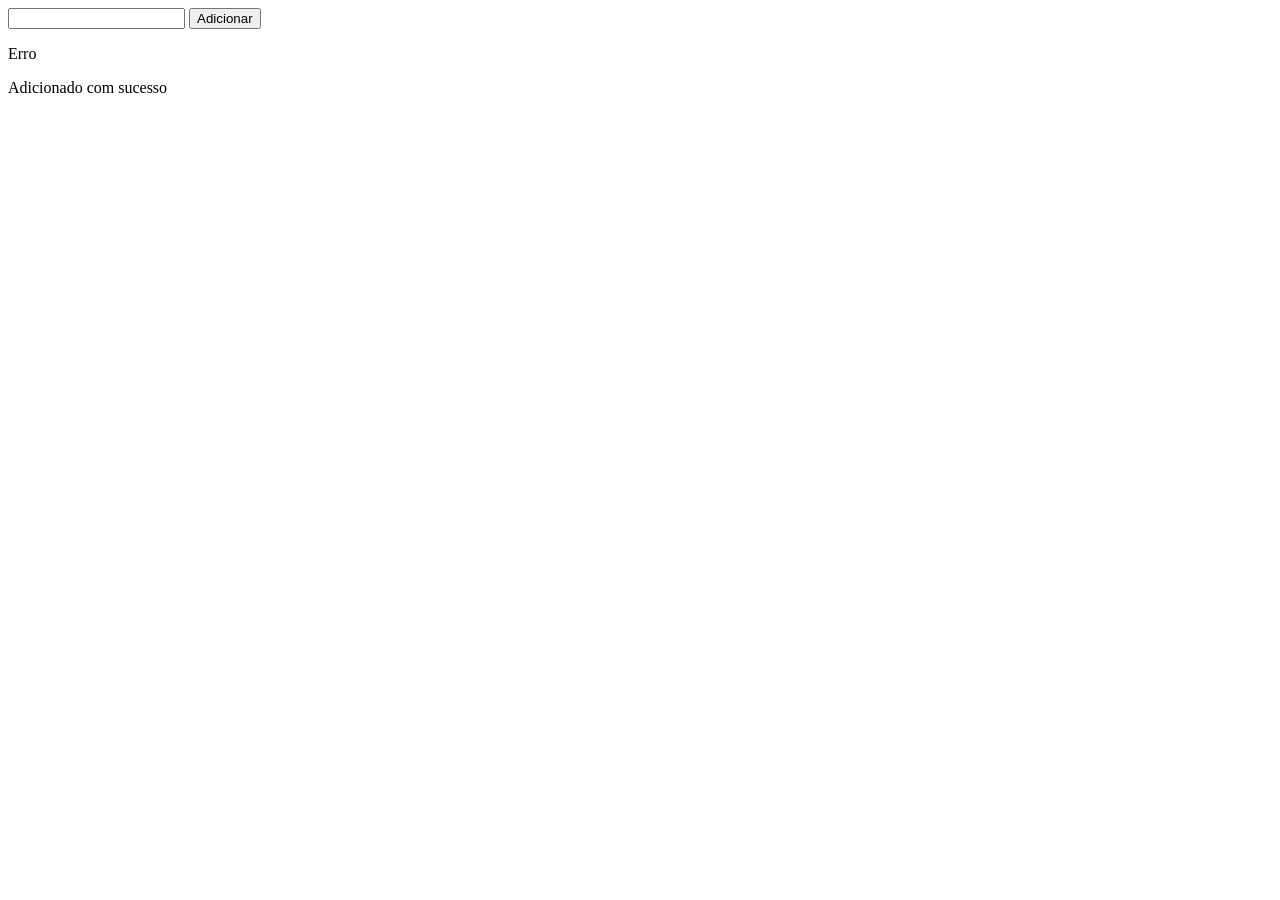
==== index.html @ 9ef15789 "feat: estrutura inicial HTML e validação de input JS" ====
<!DOCTYPE html>
<html lang="en">
<head>
    <meta charset="UTF-8">
    <meta name="viewport" content="width=device-width, initial-scale=1.0">
    <title>Document</title>

    <link rel="stylesheet" href="style.css">
</head>
<body>
    <input id="inserir">
    <button id="btn-adicionar">Adicionar</button>

    <section id="mensagens">
        <p id="mensagem-erro">Erro</p>
        <p id="mensagem-sucesso">Adicionado com sucesso</p>
    </section>

    <ul id="lista-de-tarefas"></ul>

    <script src="script.js"></script>
</body>
</html>
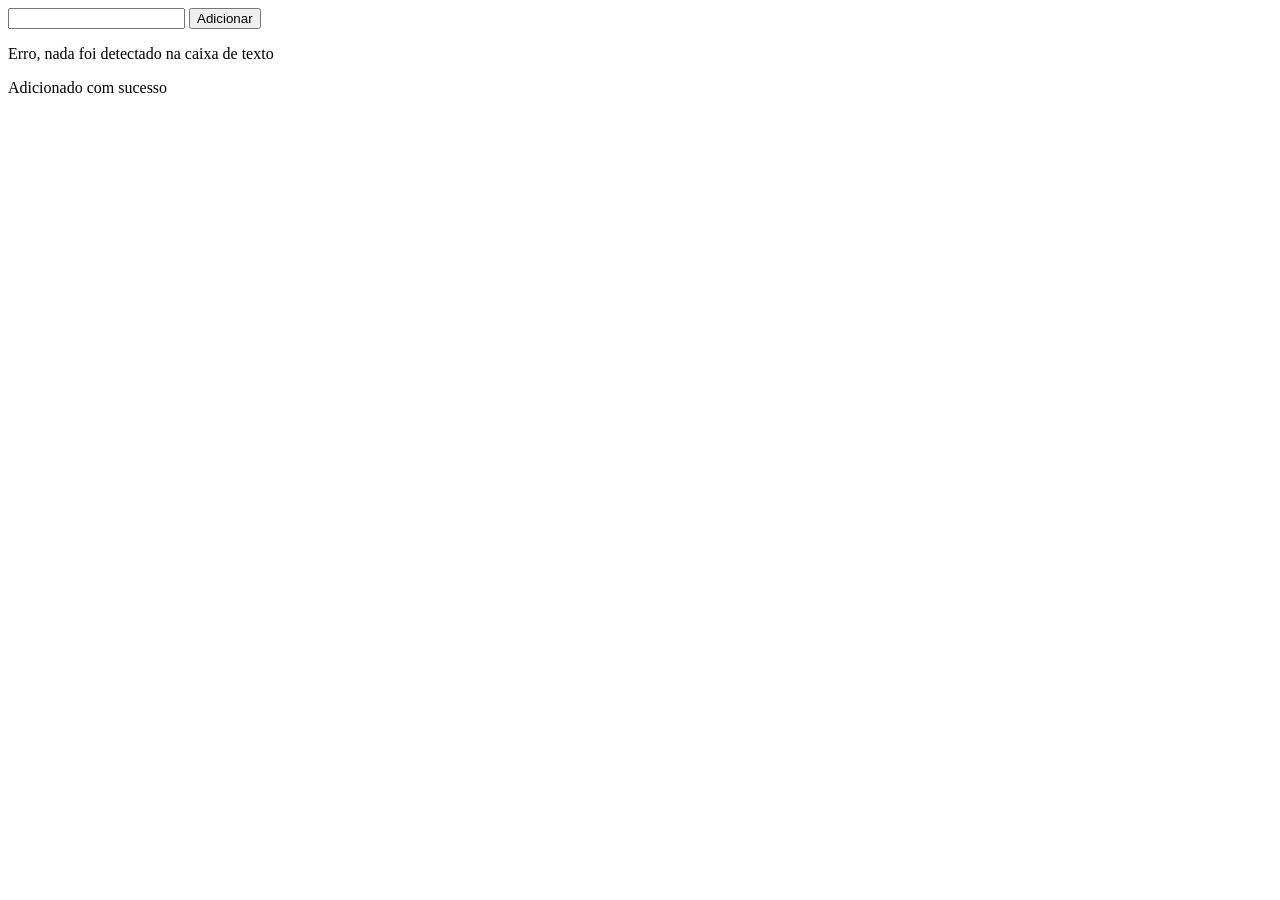
==== commit 135f0ddb: "refactor: mover index.html para raiz e remover pasta HTML" ====
--- a/index.html
+++ b/index.html
@@ -12,7 +12,7 @@
     <button id="btn-adicionar">Adicionar</button>
 
     <section id="mensagens">
-        <p id="mensagem-erro">Erro</p>
+        <p id="mensagem-erro">Erro, nada foi detectado na caixa de texto</p>
         <p id="mensagem-sucesso">Adicionado com sucesso</p>
     </section>
 
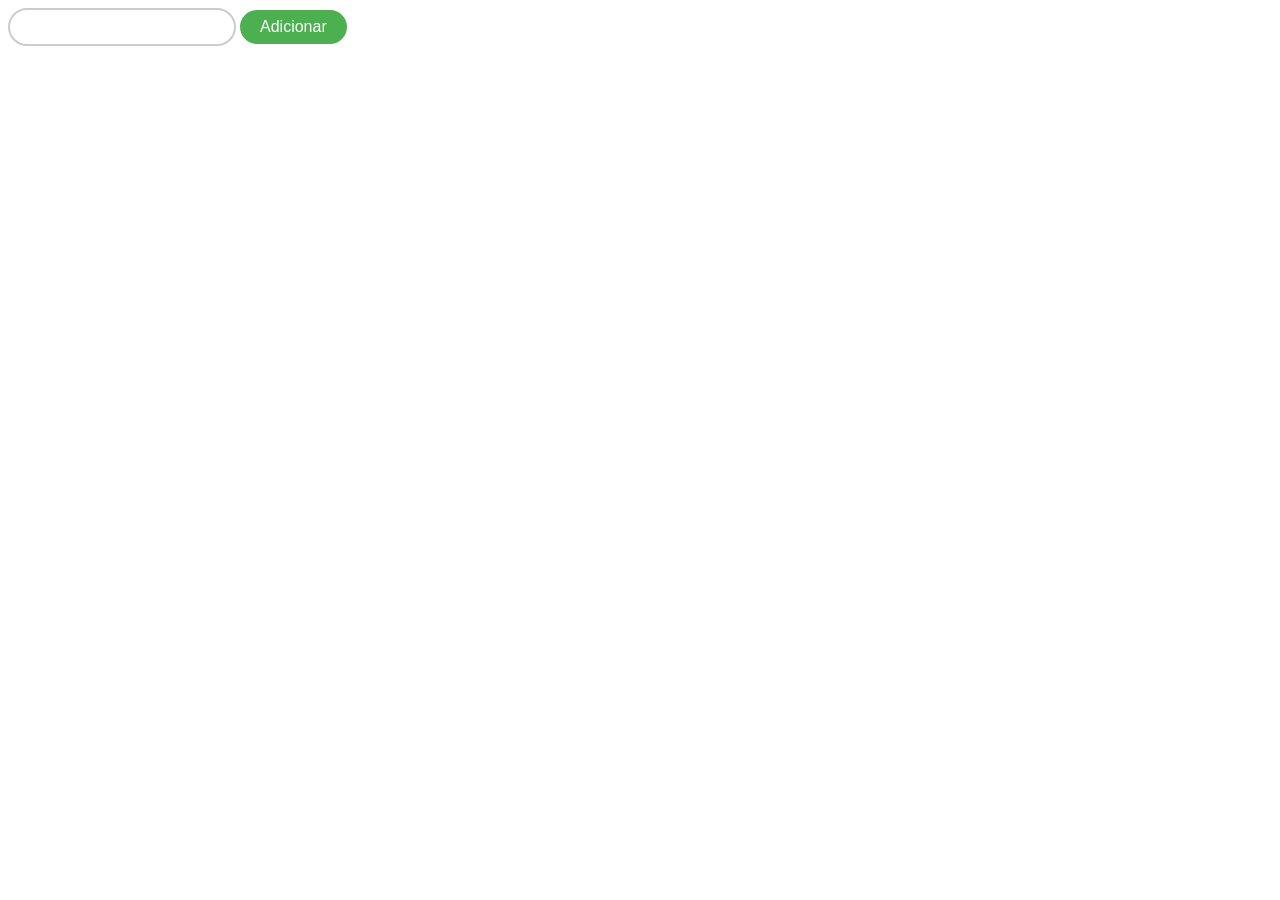
==== commit ead0bfb0: "Feat: Adicionar botão de editar tarefas" ====
--- a/index.html
+++ b/index.html
@@ -5,7 +5,7 @@
     <meta name="viewport" content="width=device-width, initial-scale=1.0">
     <title>Document</title>
 
-    <link rel="stylesheet" href="style.css">
+    <link rel="stylesheet" href="CSS/style.css">
 </head>
 <body>
     <input id="inserir">
@@ -18,6 +18,6 @@
 
     <ul id="lista-de-tarefas"></ul>
 
-    <script src="script.js"></script>
+    <script src="JS/script.js"></script>
 </body>
 </html>
--- a/CSS/style.css
+++ b/CSS/style.css
@@ -0,0 +1,69 @@
+#mensagem-erro {
+    color: red;
+    display: none;
+}
+
+#mensagem-sucesso {
+    color: green;
+    display: none;
+}
+
+
+.btn-remover {
+    margin-left: 300px;
+}
+
+
+#inserir {
+    padding: 8px 12px;
+    border: 2px solid #ccc;
+    border-radius: 20px;
+    font-size: 16px;
+    outline: none;
+}
+
+#inserir:focus {
+    border-color: #4CAF50;
+}
+
+#btn-adicionar {
+    padding: 8px 20px;
+    border: none;
+    border-radius: 20px;
+    background-color: #4CAF50;
+    color: white;
+    font-size: 16px;
+    cursor: pointer;
+}
+
+#btn-adicionar:hover {
+    background-color: #45a049;
+}
+
+.btn-editar {
+    margin-left: 10px;
+    padding: 5px 15px;
+    border: none;
+    border-radius: 20px;
+    background-color: #f39c12; 
+    color: white;
+    font-size: 14px;
+    cursor: pointer;
+}
+
+
+.btn-remover {
+    margin-left: 10px;
+    padding: 5px 15px;
+    border: none;
+    border-radius: 20px;
+    background-color: #e74c3c;
+    color: white;
+    font-size: 14px;
+    cursor: pointer;
+}
+
+.btn-remover:hover {
+    background-color: #c0392b;
+}
+
